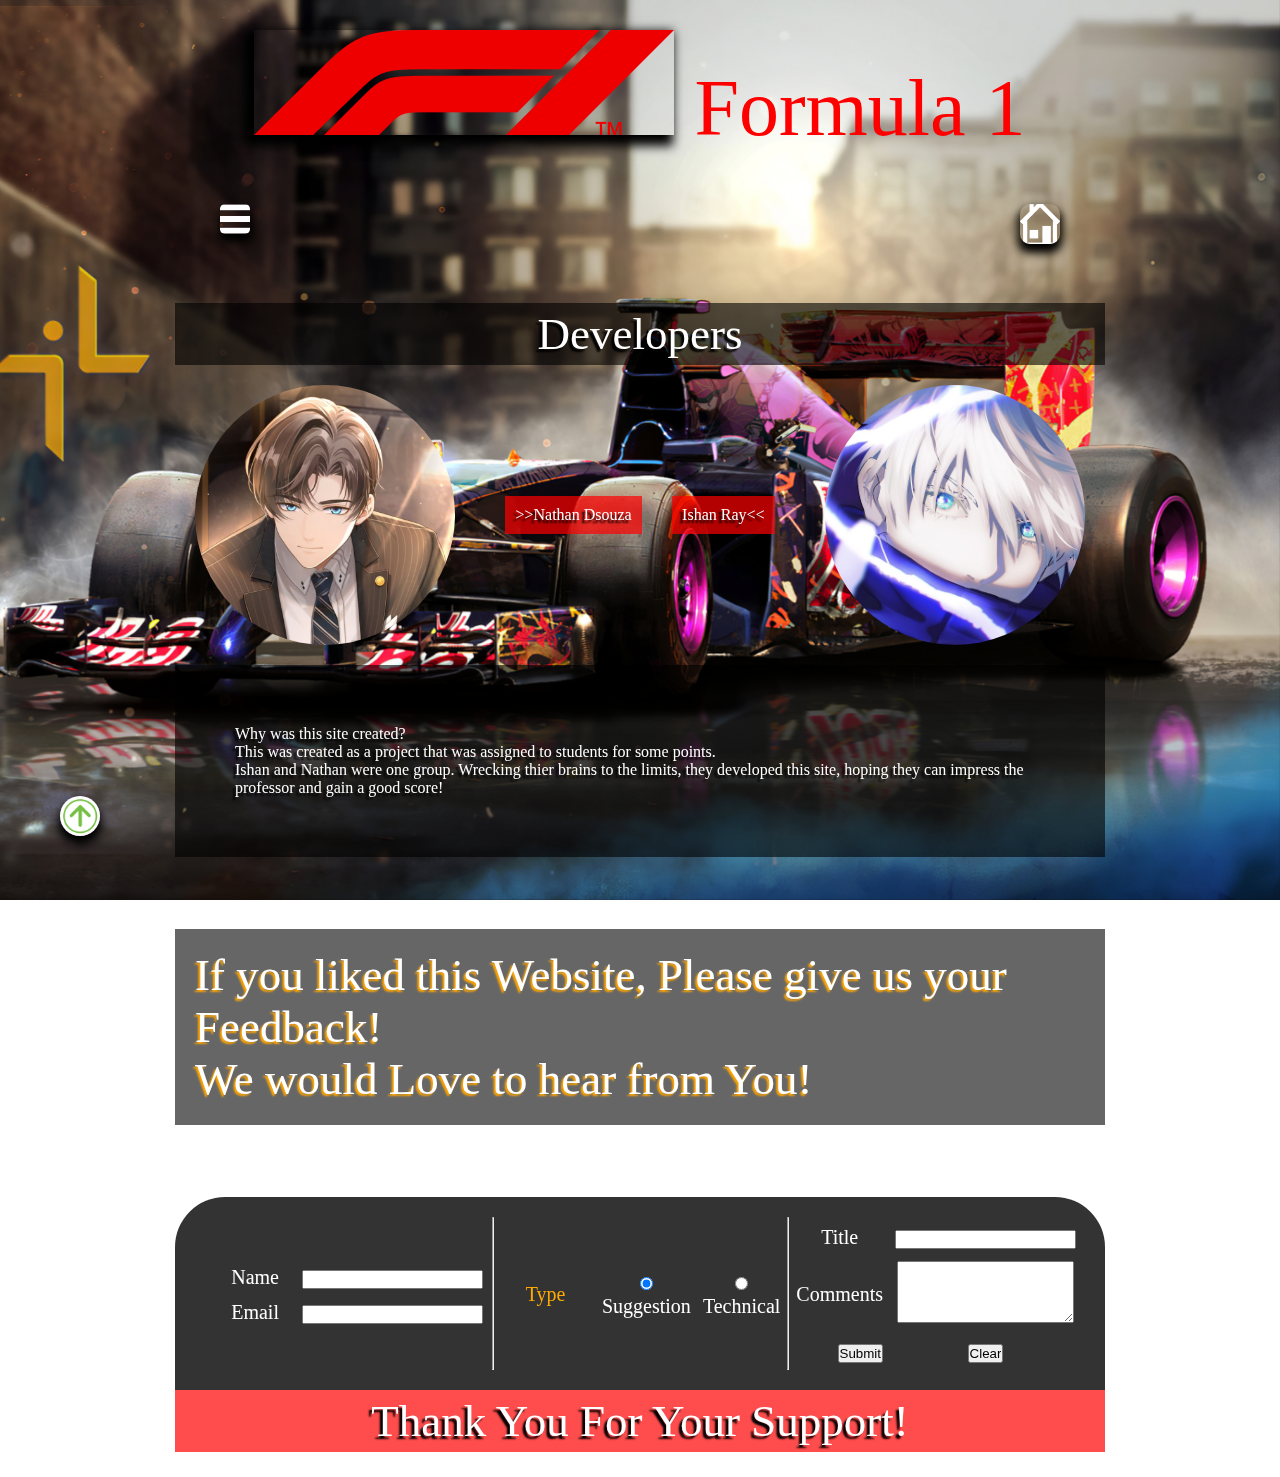
==== F1 WebPro-8.html @ dfb3f44d "F1 upload" ====
<!DOCTYPE html>
<html>

<title>About Us</title>
<head>
<link rel="stylesheet"type="text/css"href="F1 WebProCSS1.css">
<link rel="stylesheet"type="text/css"href="wickedcss.min.css">
<style type="text/css">
td{color:white;padding:5px;}

</style>
</head>

<body style="overflow-x:hidden">
<a name="top"></a>
	<section class="show">
							<img class="wallpaper"src="f1sr.jpg">
							
							<div class="for2">
			<p align="center"style="font-family:Bodoni MT; color:red; font-size:500%">
			<img style="box-shadow:-6px 6px 10px 5px black;"src="F1.png">
			Formula 1
			</p>
						
			<div class="button">
				<div class="menu">
				<img alt="Image"src="menu.png"height="30"width="30"style="border-radius:5px;box-shadow:0px 7px 10px 2px black">
				</div>
				

				
				<a href="F1%20WebPro2.html">
				<img alt="Image"src="home.png"height="40"width="40"style="border-radius:10px;box-shadow:0px 7px 10px 2px black">
				</a>
				
			</div>
			
			<div class="relative">
									<div class="title2"align="center"style="background:rgba(0,0,0,0.6);width:100%;">
									Developers
									</div>
									<div style="display:flex;justify-content:space-between;align-items:center;">
									
									<img class="dp"src="mee2.jpg">
									<p class="text"style="background-color:rgba(500,0,0,0.7)">>>Nathan Dsouza</p>
									<p class="text"style="background-color:rgba(500,0,0,0.7)">Ishan Ray<<</p>
									<img class="dp"src="ishan.jpeg">
									
									</div>
									
									<div class="text"style="padding:60px">
									
									Why was this site created?<br>
									This was created as a project that was assigned to students for some points.<br>
									Ishan and Nathan were one group. Wrecking thier brains to the limits, they developed
									this site, hoping they can impress the professor and gain a good score!
									
									</div><br><br><br><br>
									<div class="title2"style="text-shadow:-2px 2px 2px  orange;padding:20px;background-color:rgb(0,0,0,0.6)">
									If you liked this Website, Please give us your Feedback!<br>
										We would Love to hear from You!
									
									</div><br><br><br><br>
									
															<div style="position:block;display:flex;justify-content:space-between;background: rgba(0, 0, 0,0.8);font-family:franklin gothic;font-size:20px;border-radius:50px 50px 0px 0px;padding:20px">		
						<table><form method="get">	<th> </th>	<th> </th>	<th> </th>	
					<tr><td></td></tr><br>
						<table><form method="get">	<th width="230"> </th>	<th> </th>	<th> </th>
						<tr><td>Name </td> 		<td><input type="text"></td></tr>
						<tr><td>Email			<td> <input type="text"></td></tr>

						</form></table>
					<hr>
							<table><form method="get">	<th width="230"> </th>	<th> </th>	<th> </th>
							<tr><td><font color="#ffaa00">Type</font></td>
							<td><input type="radio"checked>Suggestion</td>
							<td><input type="radio">Technical</td></tr>
							</form></table>
					<hr>
						<table><form method="get">	<th width="230"> </th>	<th> </th>	<th> </th>
						<tr><td>	Title </td><td><input type="text">	</td></tr>
						

						<tr><td>	Comments </td><td><textarea align="center"rows="4"col="7"></textarea>	</td></tr>
						<tr><td align="right"><input type="submit"value="Submit"></td><td><input type="reset"value="Clear">	</td></tr>
						</form></table>
					</div>
					
					<div class="title2"align="center"style="background-color:rgba(500,0,0,0.7)">
					Thank You For Your Support!</div>
	
			</div>
			
			</div>
			<div class="top"> 
			<a href="#top">
			<img alt="Image"src="top.png"height="40"width="40"style="border-radius:50px;box-shadow:0px 7px 10px 2px black">
			</a>
			</div>
			</section>
			  <div class="menucontent">
    <ul>
	  <li><a href="F1%20WebPro2.html">Home</a></li><br>
      <li><a href="EvolutionofF1Automobiles.html#top">Evolution</a></li><br>
      <li><a href="F1Drivers.html#top">Drivers</a></li><br>
      <li><a href="F1TeamsnCompanies.html#top">Teams</a></li><br>
	  <li><a href="F1Calendar.html#top">Races</a></li><br>
      <li><a href="F1%20WebPro-8.html">About Us</a></li><br>
	  <li><a href="index.html">Log Out</a></li>
    </ul>
  </div>

<script>
	  const menuToggle = document.querySelector('.menu');
      const show = document.querySelector('.show');

      menuToggle.addEventListener('click', function(){
      menuToggle.classList.toggle('active');
        show.classList.toggle('active');
      })
</script>


</body>
</html>
---- F1 WebProCSS1.css ----
.video{position:absolute;
		height:100%;width:100%;filter:blur(0px);}
	*{box-sizing: border-box;
		margin:0;
		padding:0;
		object-fit:cover}


.overlay2{
  position: absolute;
  right:150px;left:150px;top:50px;bottom:0px;
  align-items:center;
  background:rgba(0,0,0,0.6);
  border: 1px solid white;
  box-shadow: -6px 6px 10px 6px black;
}
.menu
{

}
.menu.active
{


}
.show
{
  position: relative;
  left: 0;
  width: 100%;
  min-height: 100vh;
 
  align-items: center;
  background: #111;
  transition: 0.75s;
  z-index: 2;
  
}
.show.active
{
  left: 300px;
}
.for{
	position:absolute;
	right:150px;left:150px;top:50px;bottom:50px;
	padding:20px;
}
.for2{
	position:absolute;
	right:150px;left:150px;top:10px;
	padding:20px;
}
.title{
	padding:0px;
	right:140px;left:140px;
	font-family:arial black;color:white;font-size:45px;
	text-shadow:-3px 3px 2px black;
	background:black;	
}	
.title2{
	font-family:century gothic;color:white;font-size:45px;
	text-shadow:-3px 3px 2px black;
	position:block;
	right:150px;left:150px;
	padding:5px;
	text-decoration:bold;
}	
.button{
	padding:50px;
	position:relative;
	display:flex;
	justify-content:space-between;
	
}
img:hover{
	transform:scale(1.25) translateY(-15px);
	transition:0.5s;
}
table{
	border:none;
	table-layout:fixed;
	margin:auto;
	text-align:center;
}
.choice{
	background-color:red;
	background-image:url('grad3.jpg');
	background-size: 150px 80px;
	border-radius:25px;
	border:3px solid white;
	box-shadow: -5px 5px 5px black;
}
.choice2{
	text-decoration:none;
	font-family:arial black;
	color:white;
	padding:10px;
}
.choice3{
	background-color:#03a9f4;
	
	background-size: 150px 80px;
	border-radius:25px;
	border:3px solid white;
	box-shadow: -5px 5px 5px black;
}
td:hover{
	transform:scale(1.1) translateY(10px);
	transition:0.5s;
}
th{
	font-family:arial black;
	size:60px;
	color:white;
}
.text{
	text-shadow:-3px 3px 2px black;
	font-family:century gothic;
	size:60px;
	color:white;
	padding:10px;
	background-color:rgba( 0, 0, 0, 0.6);
}
.menucontent
{
  position: absolute;
  top: 0;
  left: 0;
  width: 300px;
  height: 100%;
  display: flex;
  justify-content: center;
  align-items: center;
}
.menucontent ul
{
  position: relative;
}
.menucontent ul li
{ 
	list-style: none;
}
.menucontent ul li a{
  text-decoration: none;
  font-family:arial black;
  font-size: 30px;
  color: #111;
}
.menucontent ul li a:hover
{
  color: #03a9f4; 
}
.relative{
	position:block;
	justify-content:center;
	
	padding:5px;
	right:110px;left:110px;
}
.wallpaper{
	position:fixed;
	width:100%;height:100%;
	background-position:center;
	
}
.wallpaper:hover{
	transform:none;
}
.top{
	position:fixed;
	left:60px;bottom:60px;
}
.dp{
	position:relative;
	height:300px;width:300px;
	border-radius:200px;
	padding:20px;
}
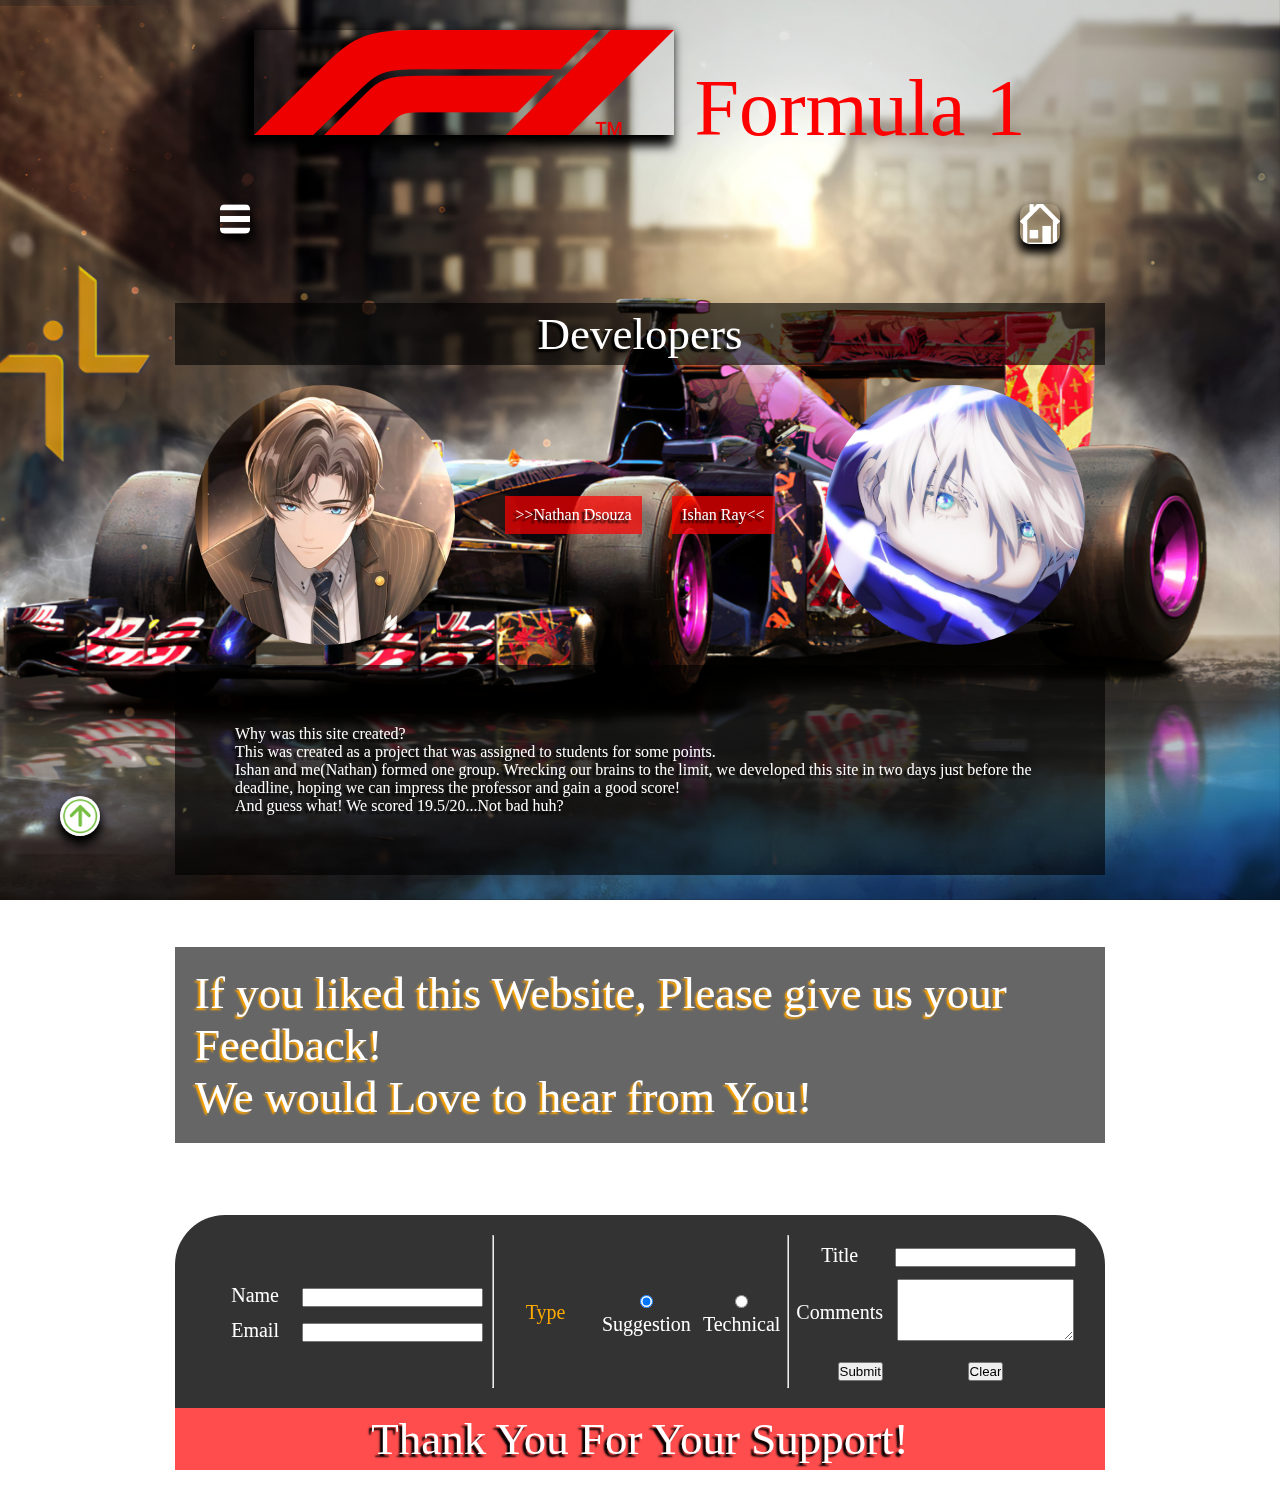
==== commit 5e1ddaff: "Update F1 WebPro-8.html" ====
--- a/F1 WebPro-8.html
+++ b/F1 WebPro-8.html
@@ -52,8 +52,9 @@
 									
 									Why was this site created?<br>
 									This was created as a project that was assigned to students for some points.<br>
-									Ishan and Nathan were one group. Wrecking thier brains to the limits, they developed
-									this site, hoping they can impress the professor and gain a good score!
+									Ishan and me(Nathan) formed one group. Wrecking our brains to the limit, we developed
+									this site in two days just before the deadline, hoping we can impress the professor and gain a good score!<br>
+										And guess what! We scored 19.5/20...Not bad huh?
 									
 									</div><br><br><br><br>
 									<div class="title2"style="text-shadow:-2px 2px 2px  orange;padding:20px;background-color:rgb(0,0,0,0.6)">
@@ -122,4 +123,4 @@
 
 
 </body>
-</html>+</html>
